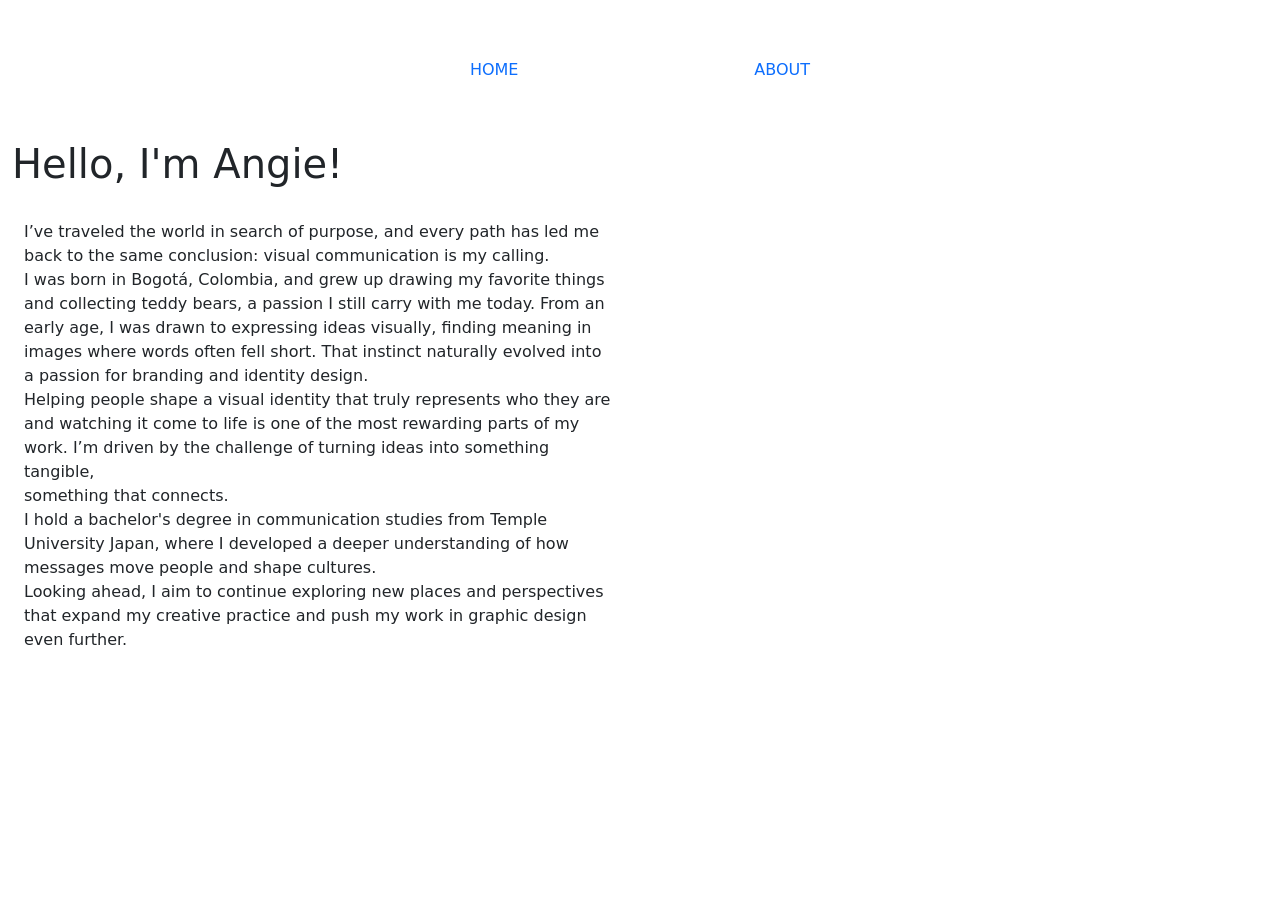
==== About.html @ 731af278 "Add files via upload" ====
<!DOCTYPE html>
<html lang="en">
<head>
    <meta charset="UTF-8">
    <meta http-equiv="X-UA-Compatible" content="IE=edge">
    <meta name="viewport" content="width=device-width, initial-scale=1.0">
    <title>Angie Hornback</title>
    <meta name="Keywords" content="Design">
    <meta name="Author" content="Angie Hornback">
    <link rel="preconnect" href="https://fonts.googleapis.com">
    <link rel="preconnect" href="https://fonts.gstatic.com" crossorigin>
    <link href="https://fonts.googleapis.com/css2?family=Cal+Sans&family=EB+Garamond:ital,wght@0,400..800;1,400..800&display=swap" rel="stylesheet">
    <link href="https://cdn.jsdelivr.net/npm/bootstrap@5.0.2/dist/css/bootstrap.min.css" rel="stylesheet" integrity="sha384-EVSTQN3/azprG1Anm3QDgpJLIm9Nao0Yz1ztcQTwFspd3yD65VohhpuuCOmLASjC" crossorigin="anonymous">
    <link rel="stylesheet" href="./mystyles.css">

    <body>
        <div class="container-fluid" style="margin-top: 50px; max-width: 600px;">
            <ul class="nav nav-fill">
                <li class="nav-item">
                    <a class="nav-link" aria-current="page" href="Index.html">HOME</a>
                </li>
                <li class="nav-item">
                    <a class="nav-link" aria-current="page" href="About.html">ABOUT</a>
                </li>
            </ul>
        </div>
        <div class="container-fluid" style="margin-top: 50px; margin-bottom: 50px;">
            <div class="row align-items-start">
                <div class="col">
                    <h1>Hello, I'm Angie!</h1>
                    <div class="container-lg">
                        <p1><br>I’ve traveled the world in search of purpose, and every path has led me back to the same conclusion: visual communication is my calling.<br>
                            I was born in Bogotá, Colombia, and grew up drawing my favorite things and collecting teddy bears, a passion I still carry with me today. 
                            From an early age, I was drawn to expressing ideas visually, finding meaning in images where words often fell short. 
                            That instinct naturally evolved into a passion for branding and identity design.<br>
                            Helping people shape a visual identity that truly represents who they are and watching it come to life is one of the most rewarding parts of my work. 
                            I’m driven by the challenge of turning ideas into something tangible,<br> something that connects.<br>
                            I hold a bachelor's degree in communication studies from Temple University Japan, where I developed a deeper understanding of how messages move people and shape cultures.<br>
                            Looking ahead, I aim to continue exploring new places and perspectives that expand my creative practice and push my work in graphic design even further. 
                        </p1>
                    </div>
                </div>
                <div class="col d-none d-sm-block">
                    <img src="/IMG/Portrait.png" width="100%" alt="">
                </div>
            </div>
        </div>
        
    </body>
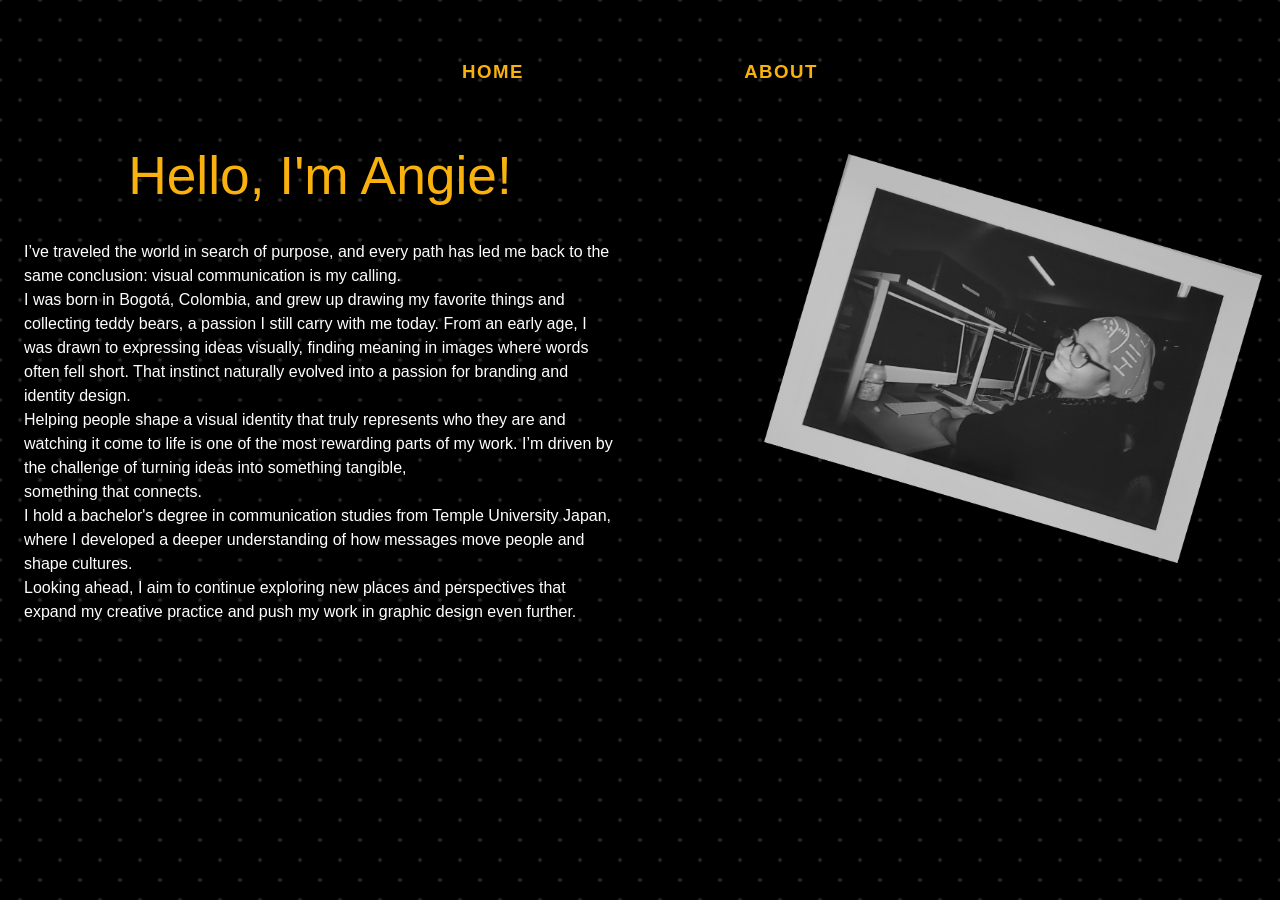
==== commit 9a3f35d5: "Add files via upload" ====
--- a/About.html
+++ b/About.html
@@ -17,10 +17,10 @@
         <div class="container-fluid" style="margin-top: 50px; max-width: 600px;">
             <ul class="nav nav-fill">
                 <li class="nav-item">
-                    <a class="nav-link" aria-current="page" href="Index.html">HOME</a>
+                    <a class="nav-link" aria-current="page" href="./index.html">HOME</a>
                 </li>
                 <li class="nav-item">
-                    <a class="nav-link" aria-current="page" href="About.html">ABOUT</a>
+                    <a class="nav-link" aria-current="page" href="./About.html">ABOUT</a>
                 </li>
             </ul>
         </div>
@@ -41,7 +41,7 @@
                     </div>
                 </div>
                 <div class="col d-none d-sm-block">
-                    <img src="/IMG/Portrait.png" width="100%" alt="">
+                    <img src="./IMG/Portrait.png" width="100%" alt="">
                 </div>
             </div>
         </div>
--- a/mystyles.css
+++ b/mystyles.css
@@ -0,0 +1,74 @@
+body {
+    background-color: rgb(0, 0, 0);
+    background-image: radial-gradient( #383737, transparent 10% ),
+        radial-gradient(#383737, transparent 10%);
+    background-position: 0 0, 20px 20px;
+        
+    background-size: 40px 40px;
+    
+    
+    
+}
+h1 {
+    font-family: Cal Sans, sans-serif;
+    font-size: 40pt;
+    color: #f9b20d;
+    text-align: center;
+}
+
+h2 {
+    font-family: Cal Sans, sans-serif;
+    font-size: 55pt;
+    color: white;
+    text-align: center;
+}
+
+.nav {
+    font-family: Cal Sans, sans-serif;
+    font-weight: bold;
+    font-size: 14pt;
+    letter-spacing: 1.5px;
+}
+
+.nav-link {
+    color: #f9b20d;
+    
+}
+
+.nav-link:hover {
+    color: rgb(121, 120, 120);
+}
+
+.container {
+    max-width: 800px;
+    margin-top: 20px;
+    margin-bottom: 50px;
+}
+
+.carousel-control-prev, .carousel-control-next {
+    opacity: 0;
+    filter:alpha(opacity=0);
+}
+
+.btn-dark {
+    opacity: 30%;
+    font-family: Cal Sans, sans-serif;
+    font-size: 12pt;
+    letter-spacing: .5px;
+}
+
+
+p1 {
+    font-family: "Roboto", sans-serif;
+    font-size: 12pt;
+    color: white;
+    text-align: left; 
+}
+
+header {
+    font-family: Cal Sans, sans-serif;
+    font-size: 14pt;
+    color: #ffdd00;
+}
+
+
